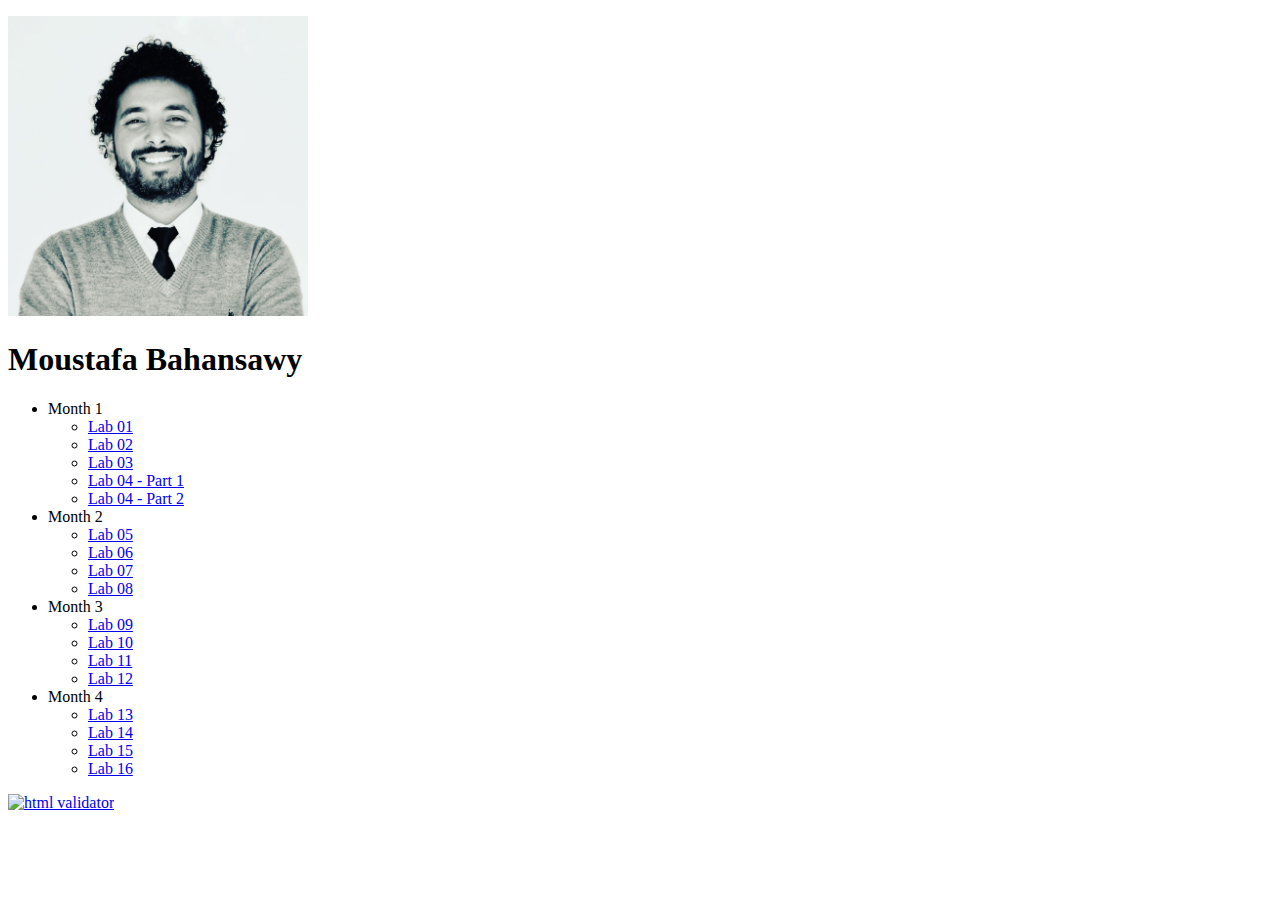
==== index.html @ e64a46fd "Update index.html" ====
<!DOCTYPE html>
<html lang="en">
<head>
	<title>Home Page</title>
</head>
<body>
	<p>
		<img src="img/me.jpg" title="Moustafa Bahnasawy" alt="Moustafa Bahansawy" width="300" height="300"   >
	</p>
	<h1>Moustafa Bahansawy</h1>
	<ul>
		<li> Month 1
            <ul>
              <li><a href="index.html" >Lab 01</a></li>
              <li><a href="aboutme.html" >Lab 02</a></li>
              <li><a href="tmnt.html" >Lab 03</a></li>
              <li><a href="responsive.html" >Lab 04 - Part 1</a></li>
               <li><a href="responsiveBootstrap.html" >Lab 04 - Part 2</a></li>
            </ul>
			
		</li>
        <li> Month 2
            <ul>
               <li><a href="javascriptTest.html" >Lab 05</a></li>
              <li><a href="javascriptTestLab6.html" >Lab 06</a></li>
              <li><a href="ascii.html" >Lab 07</a></li>
              <li><a href="comingsoon.html" >Lab 08</a></li>
            </ul>
		</li>
         <li> Month 3
            <ul>
               <li><a href="comingsoon.html" >Lab 09</a></li>
              <li><a href="comingsoon.html" >Lab 10</a></li>
              <li><a href="comingsoon.html" >Lab 11</a></li>
              <li><a href="comingsoon.html" >Lab 12</a></li>
            </ul>
		</li>
         <li> Month 4
            <ul>
               <li><a href="comingsoon.html" >Lab 13</a></li>
              <li><a href="comingsoon.html" >Lab 14</a></li>
              <li><a href="comingsoon.html" >Lab 15</a></li>
              <li><a href="comingsoon.html" >Lab 16</a></li>
            </ul>
		</li>
	</ul>
    <p>
        <a href="http://validator.w3.org/check/referer"> 
            <img src="http://mumstudents.org/cs472/2014-09/images/w3c-html.png" alt="html validator"/>
        </a>
    </p>
</body>
</html>
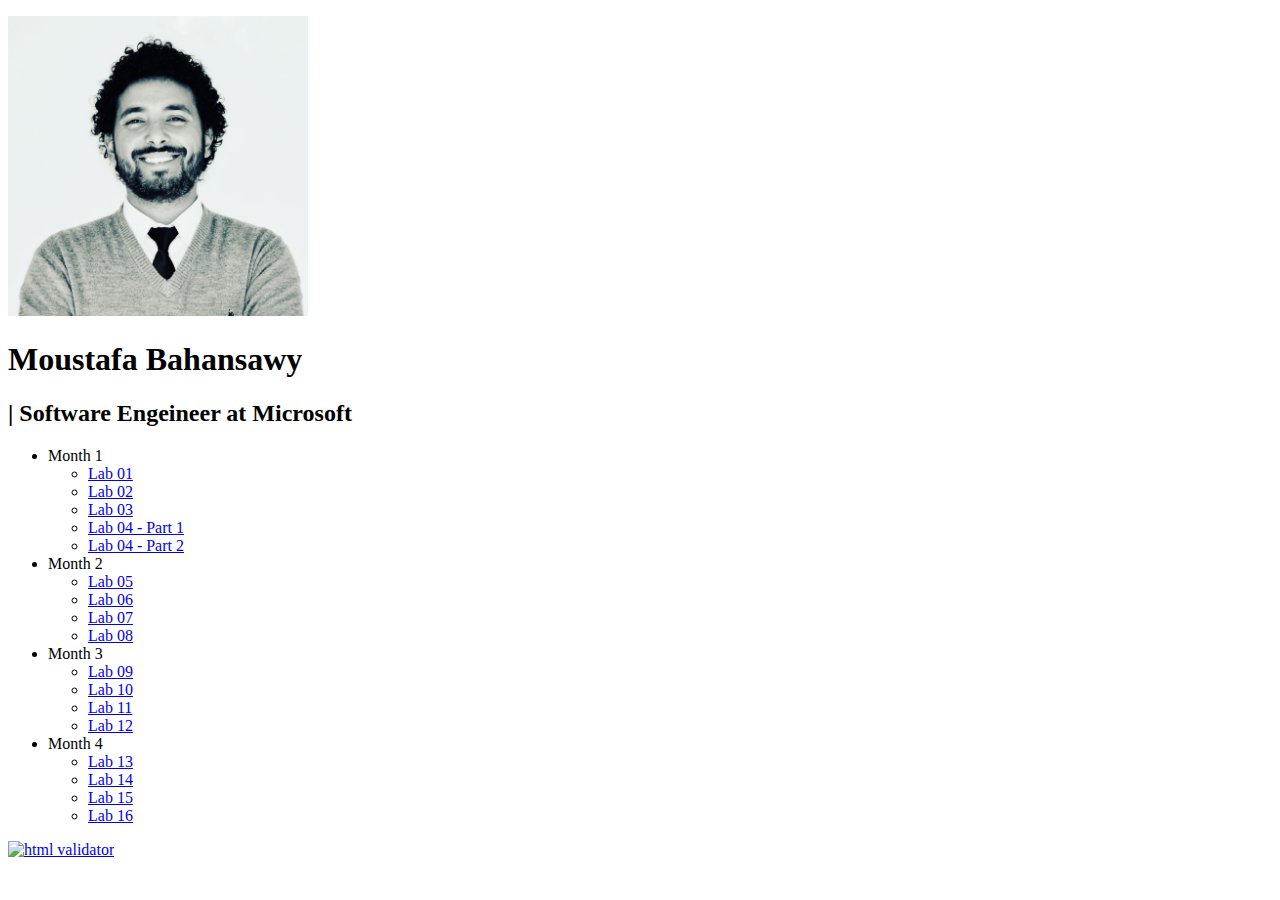
==== commit f10b7fec: "Update index.html" ====
--- a/index.html
+++ b/index.html
@@ -7,7 +7,7 @@
 	<p>
 		<img src="img/me.jpg" title="Moustafa Bahnasawy" alt="Moustafa Bahansawy" width="300" height="300"   >
 	</p>
-	<h1>Moustafa Bahansawy</h1>
+	<h1>Moustafa Bahansawy</h1> <h2>| Software Engeineer at Microsoft</h2>
 	<ul>
 		<li> Month 1
             <ul>
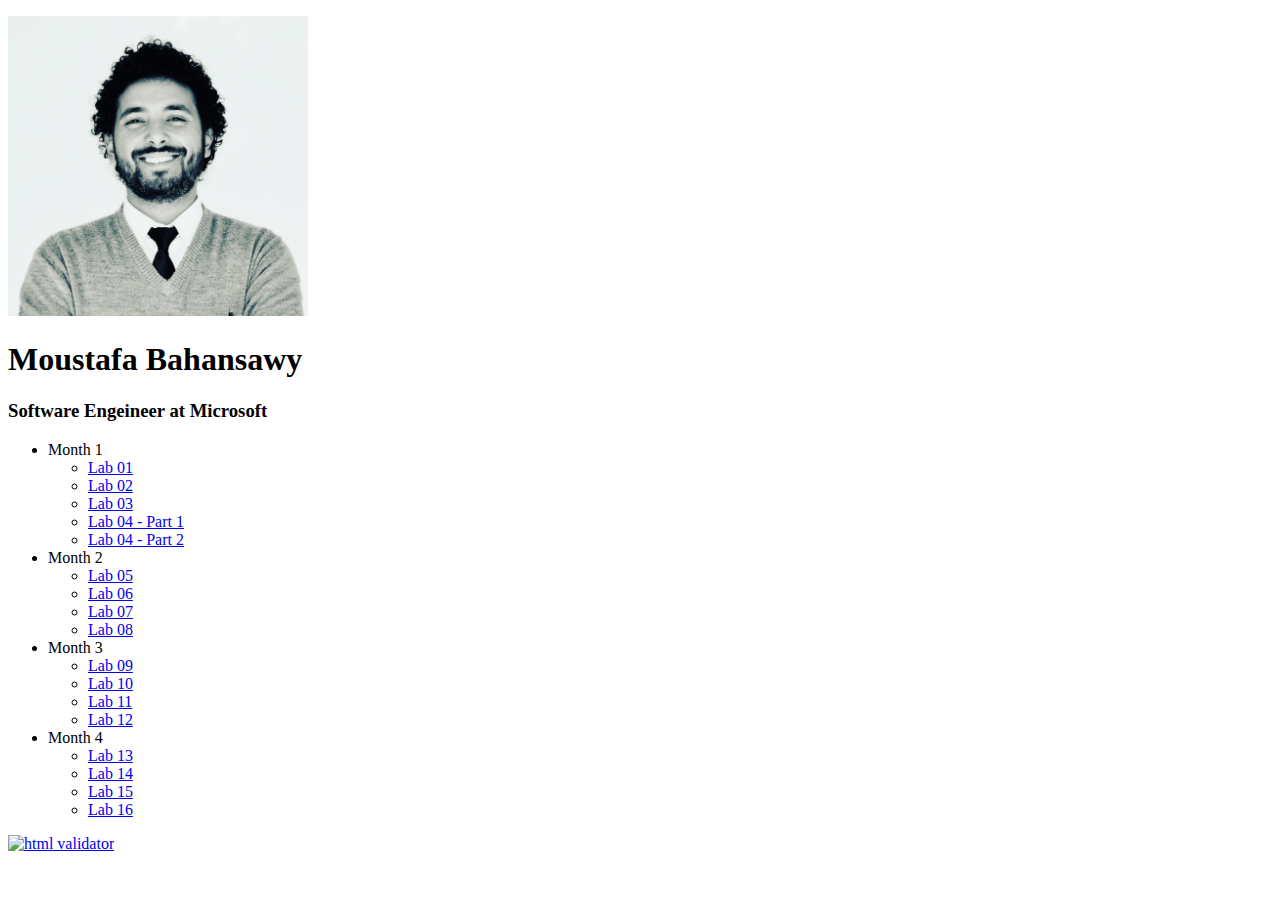
==== commit 92242e9d: "Update index.html" ====
--- a/index.html
+++ b/index.html
@@ -7,7 +7,7 @@
 	<p>
 		<img src="img/me.jpg" title="Moustafa Bahnasawy" alt="Moustafa Bahansawy" width="300" height="300"   >
 	</p>
-	<h1>Moustafa Bahansawy</h1> <h2>| Software Engeineer at Microsoft</h2>
+	<h1>Moustafa Bahansawy</h1> <h3> Software Engeineer at Microsoft</h3>
 	<ul>
 		<li> Month 1
             <ul>
